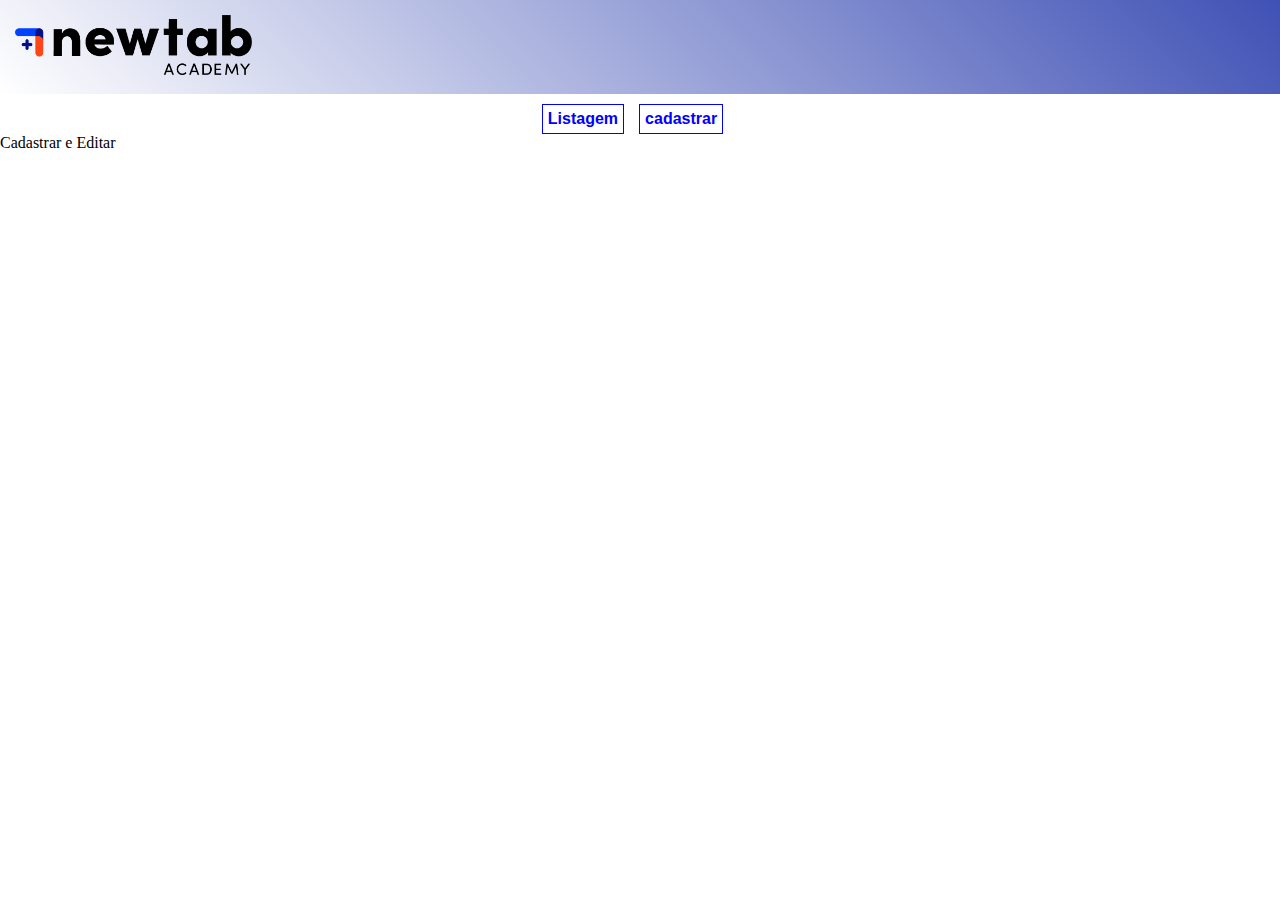
==== src/form.html @ aa8db48c "Cria botões do menu e volta a index para a raiz do projeto" ====
<!DOCTYPE html>
<html lang="pt-br">
<head>
    <meta charset="UTF-8">
    <meta http-equiv="X-UA-Compatible" content="IE=edge">
    <meta name="viewport" content="width=device-width, initial-scale=1.0">
    <title>Cadastrar</title>
    <link rel="stylesheet" href="../assets/css/style.css">
</head>
<body>
    <header class="cabecalho">
        <img src="../assets/img/logo.png" alt="Logomarca NewTab Academy">   
    </header>
    <div class="menu">
        <a href="../index.html">Listagem</a>
        <a href="./form.html">cadastrar</a>
        
    </div>
    <section>
        Cadastrar e Editar
    </section>

</body>
</html>
---- assets/css/style.css ----
body {
    margin: 0px;
}

.cabecalho{
    background: linear-gradient(45deg, #fff, #3f51b5);
    padding: 15px;
}

.cabecalho img{
    max-height: 60px;
}
.menu{
    display: flex;
    justify-content: center;
}
.menu a{
    text-decoration: none;
    font-weight: bold;
    color:blue;
    margin-right: 15px;
    font-family: Arial, Helvetica, sans-serif;
    border: 1px solid blue;
    padding: 5px;
    margin-top: 10px;
}
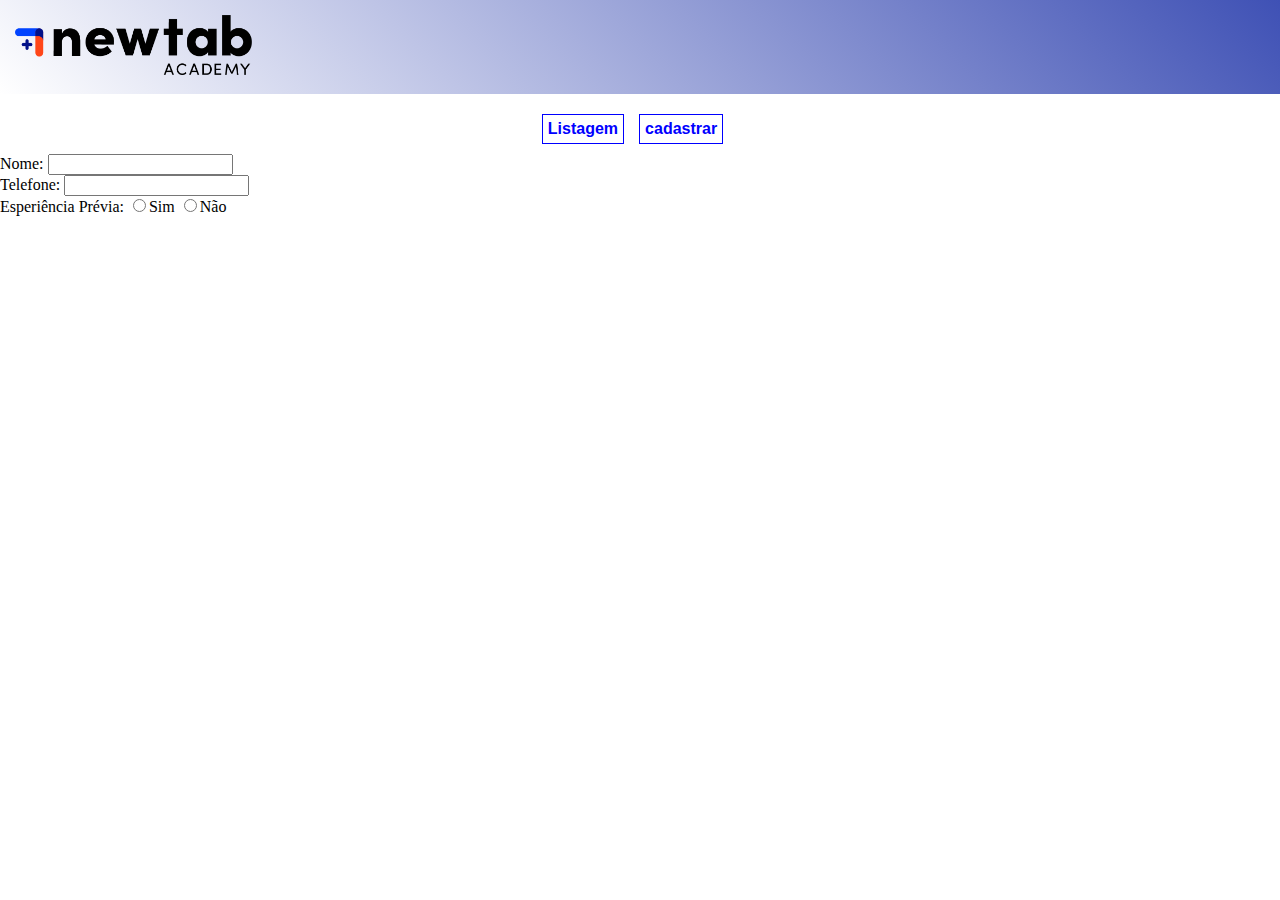
==== commit 67883e45: "Modelagem da lista e começo da tabela de cadastro" ====
--- a/src/form.html
+++ b/src/form.html
@@ -17,7 +17,24 @@
         
     </div>
     <section>
-        Cadastrar e Editar
+        <form action="">
+            <div>
+                <label for="name">Nome: </label>
+                <input name="name" id="name" type="text" required />
+                
+            </div>
+           <div>
+            <label for="phone">Telefone: </label>
+            <input name="phone" id="phone" type="tel" required />
+            
+           </div>
+           <div>
+            <label >Esperiência Prévia: </label>
+            <input name="exper" id="exper-yes" type="radio" required /><label for="exper-yes">Sim</label>
+            <input name="exper" id="exper-no" type="radio" required /><label for="exper-no">Não</label>
+           </div>
+           
+        </form>
     </section>
 
 </body>
--- a/assets/css/style.css
+++ b/assets/css/style.css
@@ -13,6 +13,7 @@
 .menu{
     display: flex;
     justify-content: center;
+    margin: 10px 0;
 }
 .menu a{
     text-decoration: none;
@@ -23,4 +24,4 @@
     border: 1px solid blue;
     padding: 5px;
     margin-top: 10px;
-}+}
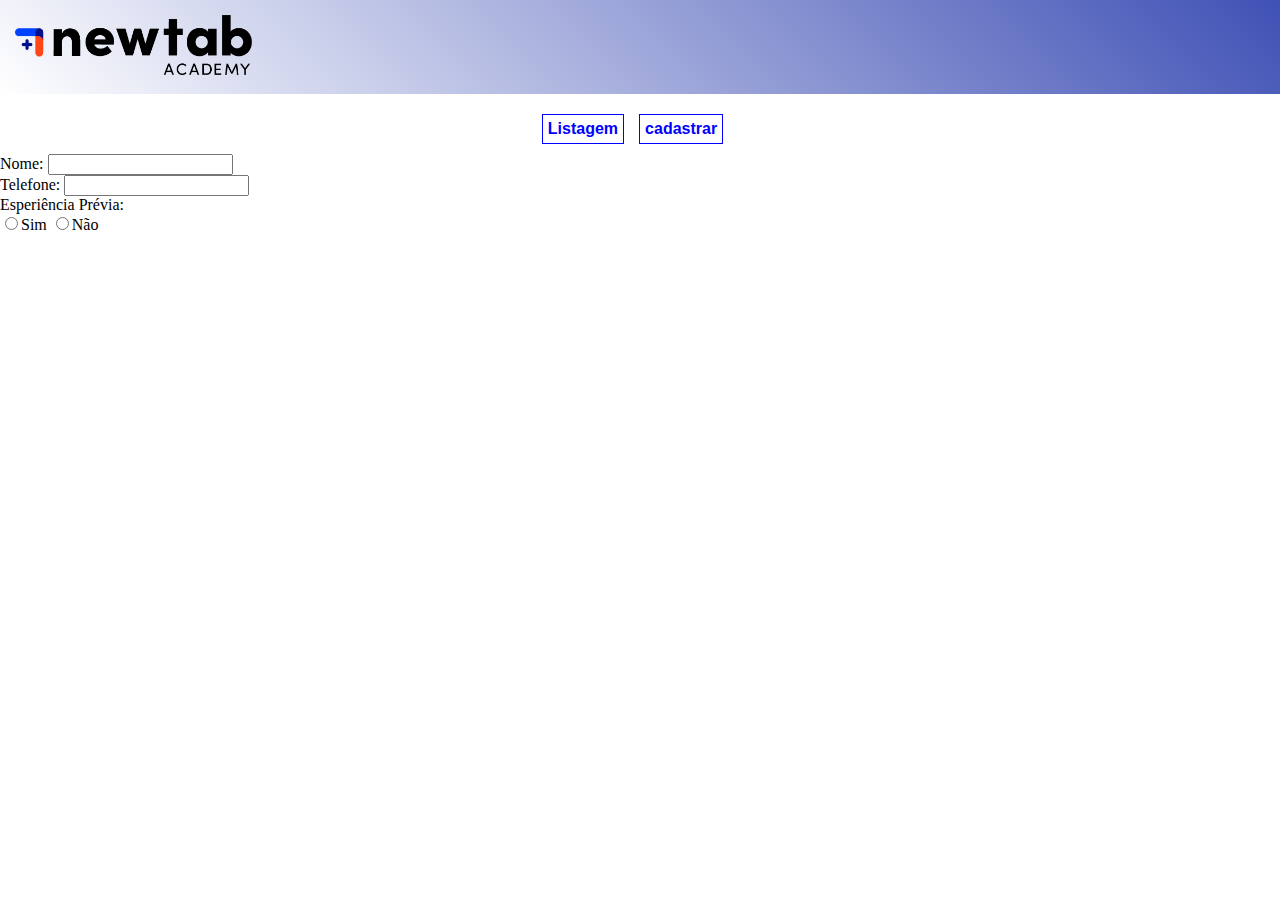
==== commit 6fc45770: "pequenas alterações no form.css" ====
--- a/src/form.html
+++ b/src/form.html
@@ -6,6 +6,7 @@
     <meta name="viewport" content="width=device-width, initial-scale=1.0">
     <title>Cadastrar</title>
     <link rel="stylesheet" href="../assets/css/style.css">
+    <link rel="stylesheet" href="../assets/css/form.css">
 </head>
 <body>
     <header class="cabecalho">
@@ -17,19 +18,19 @@
         
     </div>
     <section>
-        <form action="">
+        <form class="form">
             <div>
-                <label for="name">Nome: </label>
+                <label class="big-label" for="name">Nome: </label>
                 <input name="name" id="name" type="text" required />
                 
             </div>
            <div>
-            <label for="phone">Telefone: </label>
+            <label class="big-label" for="phone">Telefone: </label>
             <input name="phone" id="phone" type="tel" required />
             
            </div>
            <div>
-            <label >Esperiência Prévia: </label>
+            <label >Esperiência Prévia: </label><br>
             <input name="exper" id="exper-yes" type="radio" required /><label for="exper-yes">Sim</label>
             <input name="exper" id="exper-no" type="radio" required /><label for="exper-no">Não</label>
            </div>
--- a/assets/css/form.css
+++ b/assets/css/form.css
@@ -0,0 +1,6 @@
+.formulario{
+    display: flex;
+    flex-direction: column;
+    justify-content: center;
+    align-items: center;
+}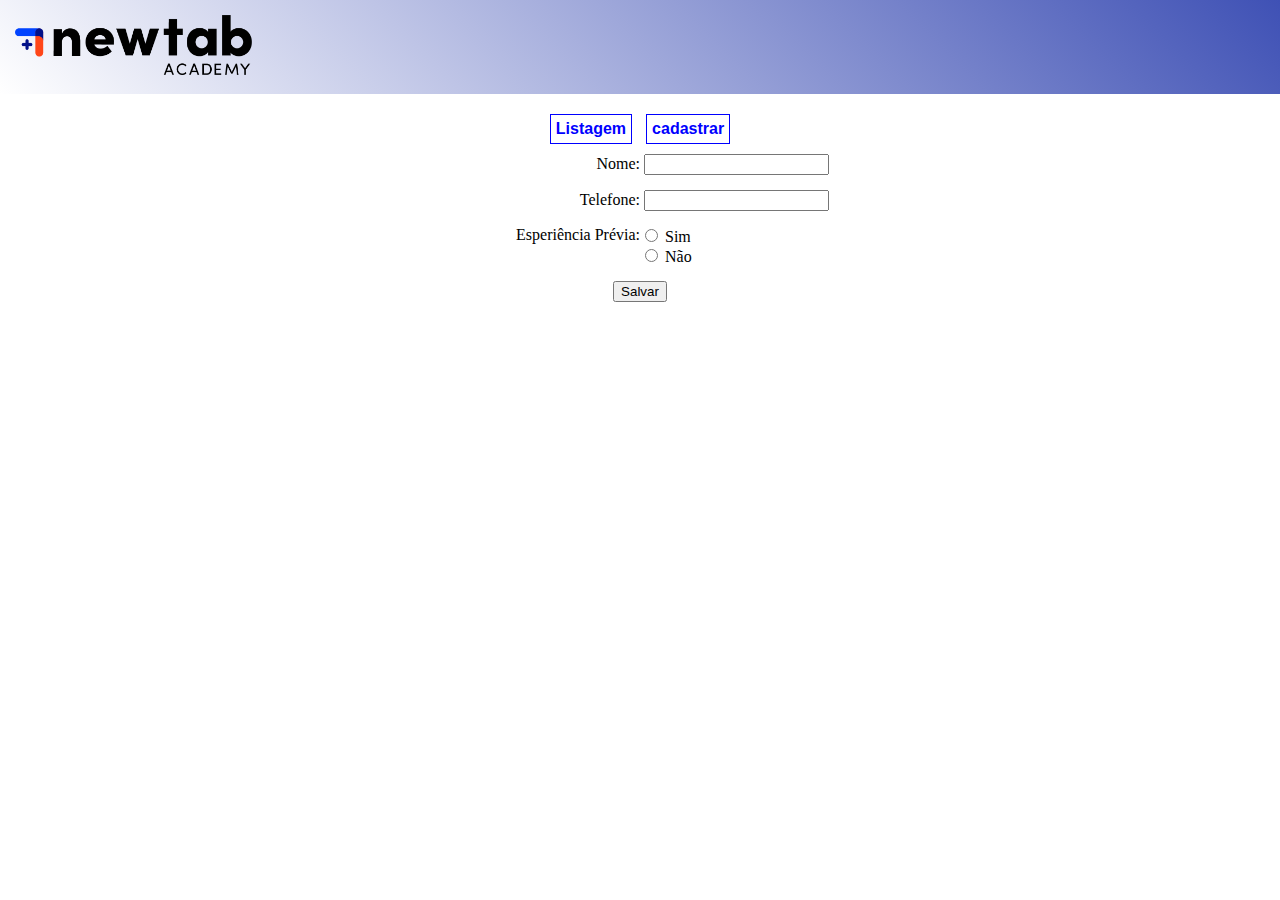
==== commit a6449fc7: "projeto final, apenas html e css. Sem validação de números do campo telefone" ====
--- a/src/form.html
+++ b/src/form.html
@@ -5,7 +5,7 @@
     <meta http-equiv="X-UA-Compatible" content="IE=edge">
     <meta name="viewport" content="width=device-width, initial-scale=1.0">
     <title>Cadastrar</title>
-    <link rel="stylesheet" href="../assets/css/style.css">
+     <link rel="stylesheet" href="../assets/css/style.css">
     <link rel="stylesheet" href="../assets/css/form.css">
 </head>
 <body>
@@ -19,21 +19,28 @@
     </div>
     <section>
         <form class="form">
-            <div>
+            <div class="line-form">
                 <label class="big-label" for="name">Nome: </label>
                 <input name="name" id="name" type="text" required />
-                
             </div>
-           <div>
+           <div class="line-form">
             <label class="big-label" for="phone">Telefone: </label>
-            <input name="phone" id="phone" type="tel" required />
-            
+            <input name="phone" id="phone" type="text" required />
            </div>
-           <div>
-            <label >Esperiência Prévia: </label><br>
-            <input name="exper" id="exper-yes" type="radio" required /><label for="exper-yes">Sim</label>
-            <input name="exper" id="exper-no" type="radio" required /><label for="exper-no">Não</label>
-           </div>
+
+           <div class="line-form exp-line" style="display: flex;">
+                <label class="big-label">Esperiência Prévia: </label>
+               
+                <div>
+                    <input name="exper" id="exper-yes" type="radio" required />
+                    <label for="exper-yes">Sim</label><br>
+                    <input name="exper" id="exper-no" type="radio" required />
+                    <label for="exper-no">Não</label>
+                </div>   
+
+            </div>
+
+            <input type="submit" value="Salvar">
            
         </form>
     </section>
--- a/assets/css/style.css
+++ b/assets/css/style.css
@@ -19,9 +19,10 @@
     text-decoration: none;
     font-weight: bold;
     color:blue;
-    margin-right: 15px;
+    margin-right: 7px;
     font-family: Arial, Helvetica, sans-serif;
     border: 1px solid blue;
     padding: 5px;
     margin-top: 10px;
+    margin-left: 7px;
 }
--- a/assets/css/form.css
+++ b/assets/css/form.css
@@ -1,6 +1,48 @@
-.formulario{
+.form{
     display: flex;
     flex-direction: column;
     justify-content: center;
     align-items: center;
+}
+
+.form div{
+    width: 100%;
+}
+ 
+
+.form .big-label{
+    width: 50%;
+    display: inline-block;
+    text-align: right;
+}
+
+.form .line-form {
+    margin-bottom: 15px;
+
+}
+
+.exp-line div{
+    display: inline-block; 
+    width: 40%;
+}
+
+@media screen and (max-width:419px){
+    .form input[type="text"]{
+        width: 100%;
+    }
+
+    .form .big-label{
+        width: 100%;
+        text-align: center;
+    }
+
+    .form .line-form{
+        flex-direction: column;
+    }
+
+    .line-form div{
+        display: flex;
+        width: 100%;
+        justify-content: center;
+    }
 }